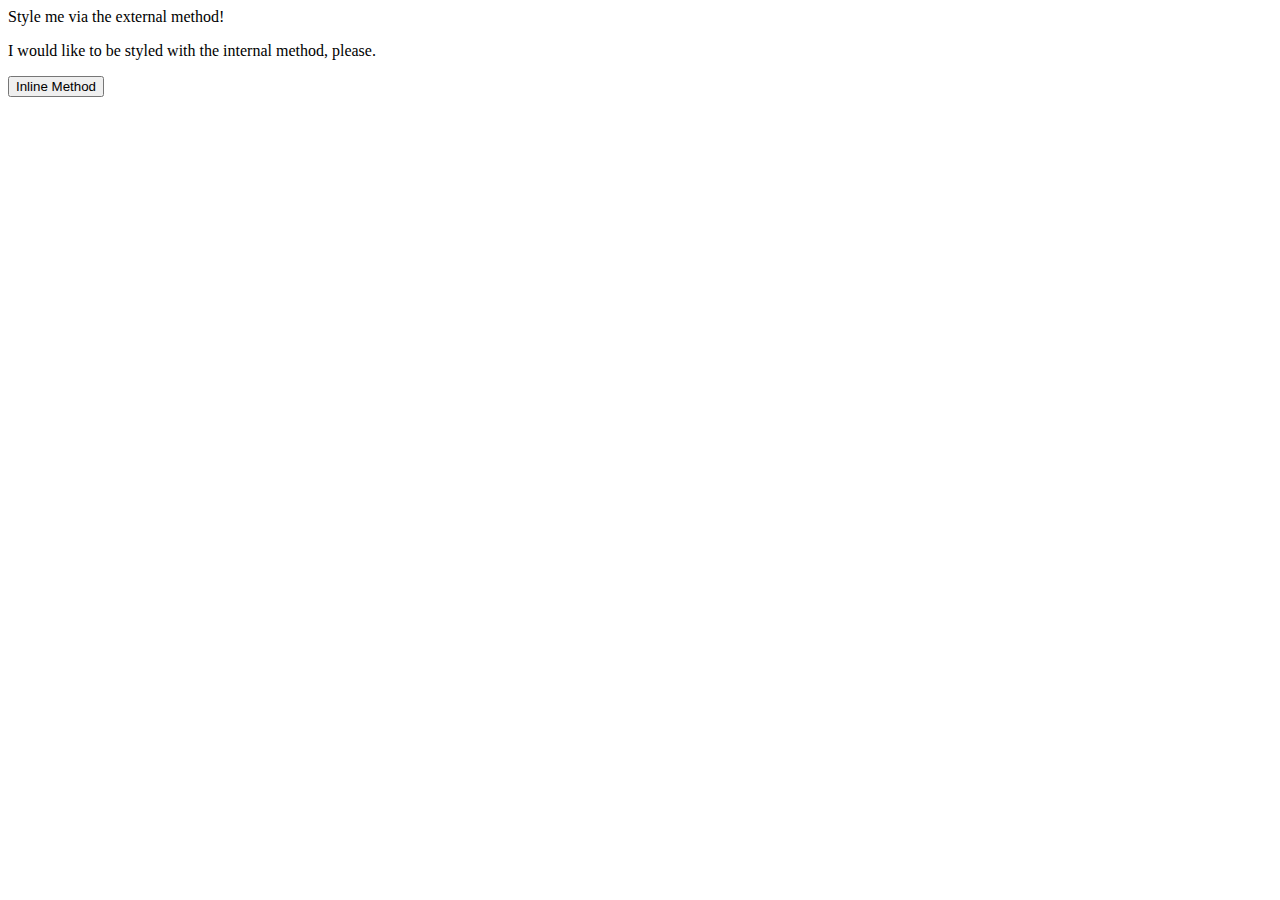
==== foundations/intro-to-css/01-css-methods/index.html @ 1c581054 "Link .css to html" ====
<!DOCTYPE html>
<html lang="en">
  <head>
    <meta charset="UTF-8">
    <meta http-equiv="X-UA-Compatible" content="IE=edge">
    <meta name="viewport" content="width=device-width, initial-scale=1.0">
    <title>Methods for Adding CSS</title>
    <link rel="stylesheet" href="styles.css">
  </head>
  <body>
    <div>Style me via the external method!</div>
    <p>I would like to be styled with the internal method, please.</p>
    <button>Inline Method</button>
  </body>
</html>
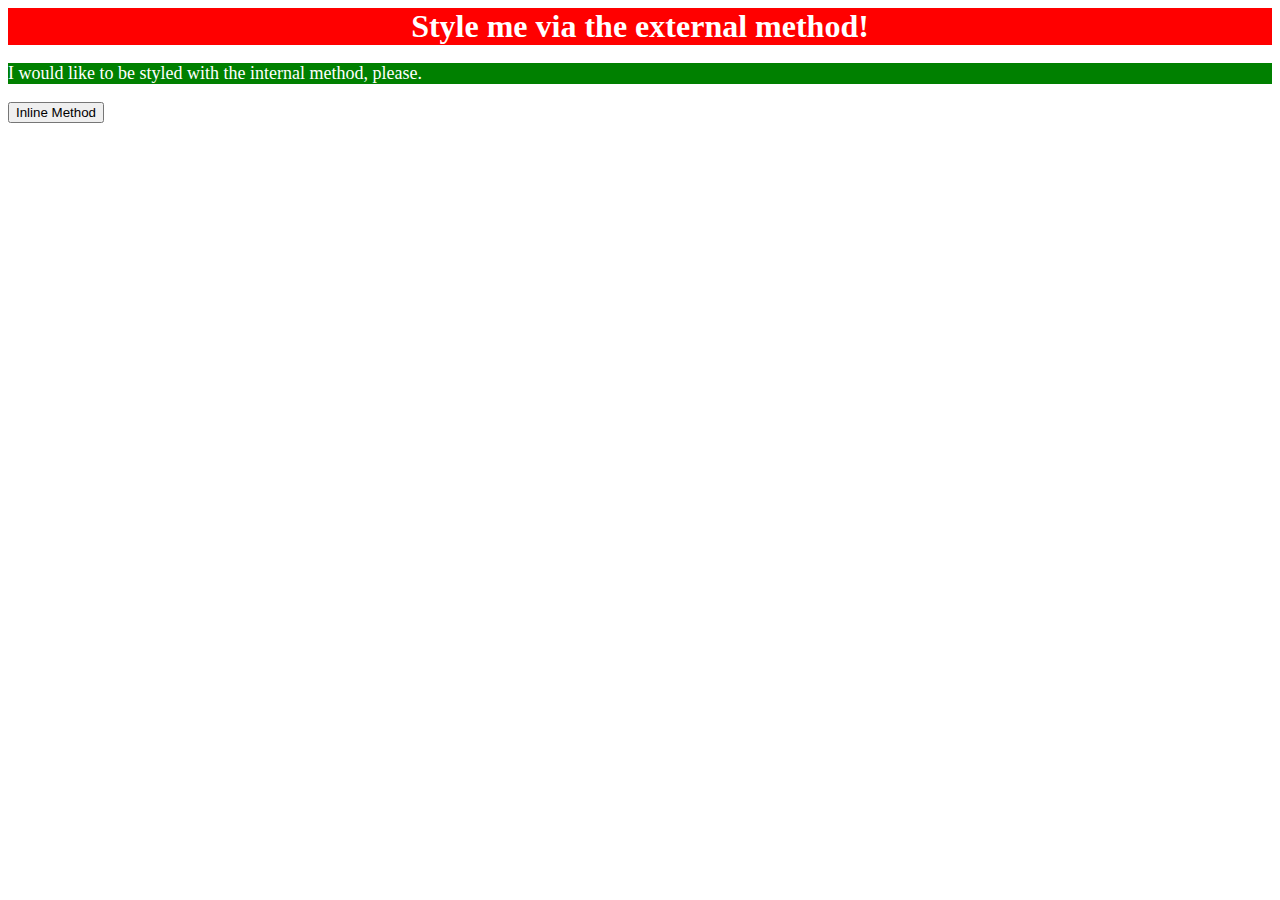
==== commit 351f0a44: "Add inline css and make html easier to read" ====
--- a/foundations/intro-to-css/01-css-methods/index.html
+++ b/foundations/intro-to-css/01-css-methods/index.html
@@ -1,15 +1,29 @@
 <!DOCTYPE html>
 <html lang="en">
   <head>
+
+    <style>
+      p {
+        background-color: green;
+        color: white;
+        font-size: 18px;
+      }
+    </style>
+
+
     <meta charset="UTF-8">
     <meta http-equiv="X-UA-Compatible" content="IE=edge">
     <meta name="viewport" content="width=device-width, initial-scale=1.0">
     <title>Methods for Adding CSS</title>
     <link rel="stylesheet" href="styles.css">
   </head>
+
+
   <body>
     <div>Style me via the external method!</div>
     <p>I would like to be styled with the internal method, please.</p>
     <button>Inline Method</button>
   </body>
+
+  
 </html>--- a/foundations/intro-to-css/01-css-methods/styles.css
+++ b/foundations/intro-to-css/01-css-methods/styles.css
@@ -0,0 +1,7 @@
+div {
+    background-color: red;
+    color: white;
+    font-size: 32px;
+    text-align: center;
+    font-weight: bold;
+}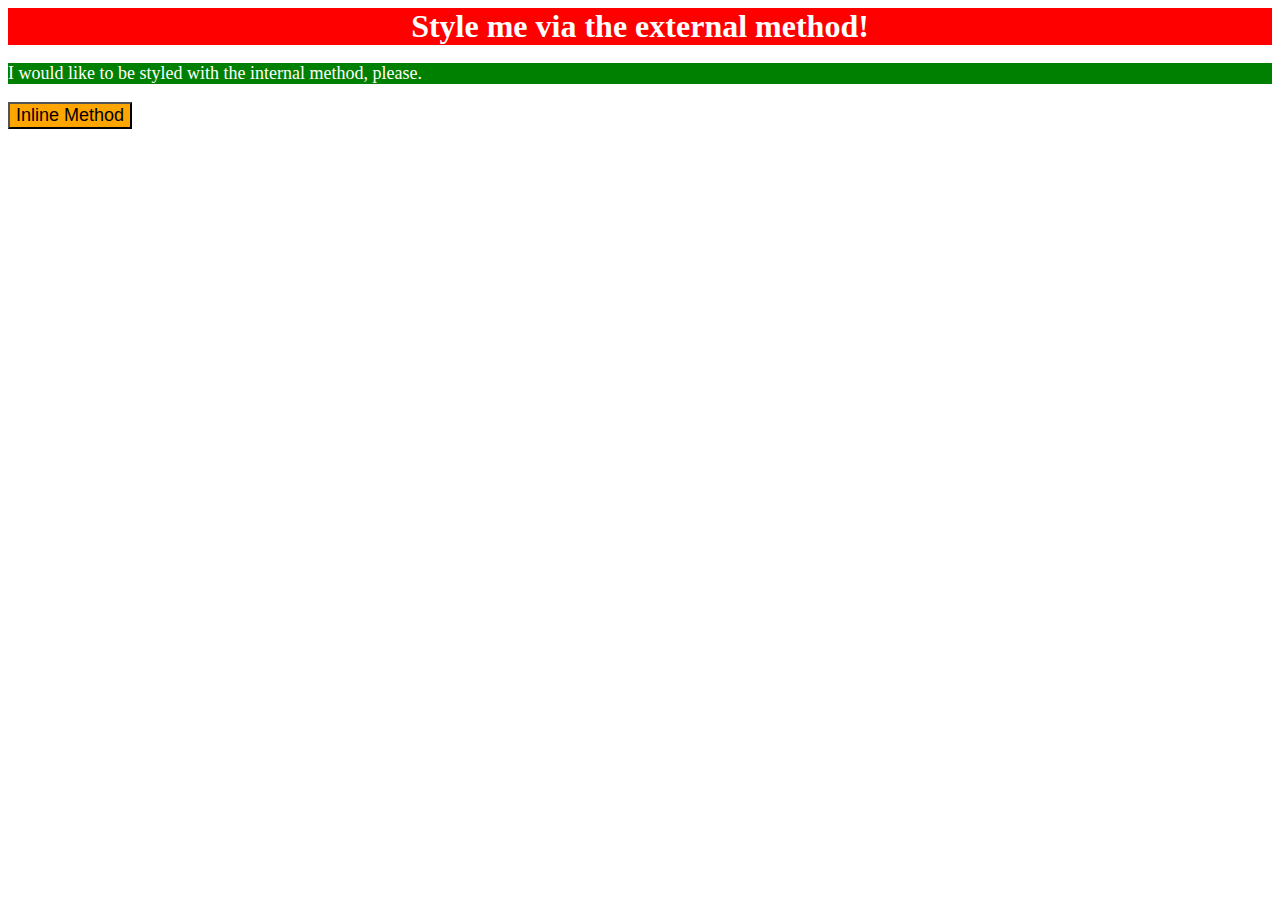
==== commit adb7ec96: "Add inline css to button div" ====
--- a/foundations/intro-to-css/01-css-methods/index.html
+++ b/foundations/intro-to-css/01-css-methods/index.html
@@ -22,8 +22,8 @@
   <body>
     <div>Style me via the external method!</div>
     <p>I would like to be styled with the internal method, please.</p>
-    <button>Inline Method</button>
+    <button style="background-color: orange; font-size:18px;">Inline Method</button>
   </body>
 
-  
+
 </html>